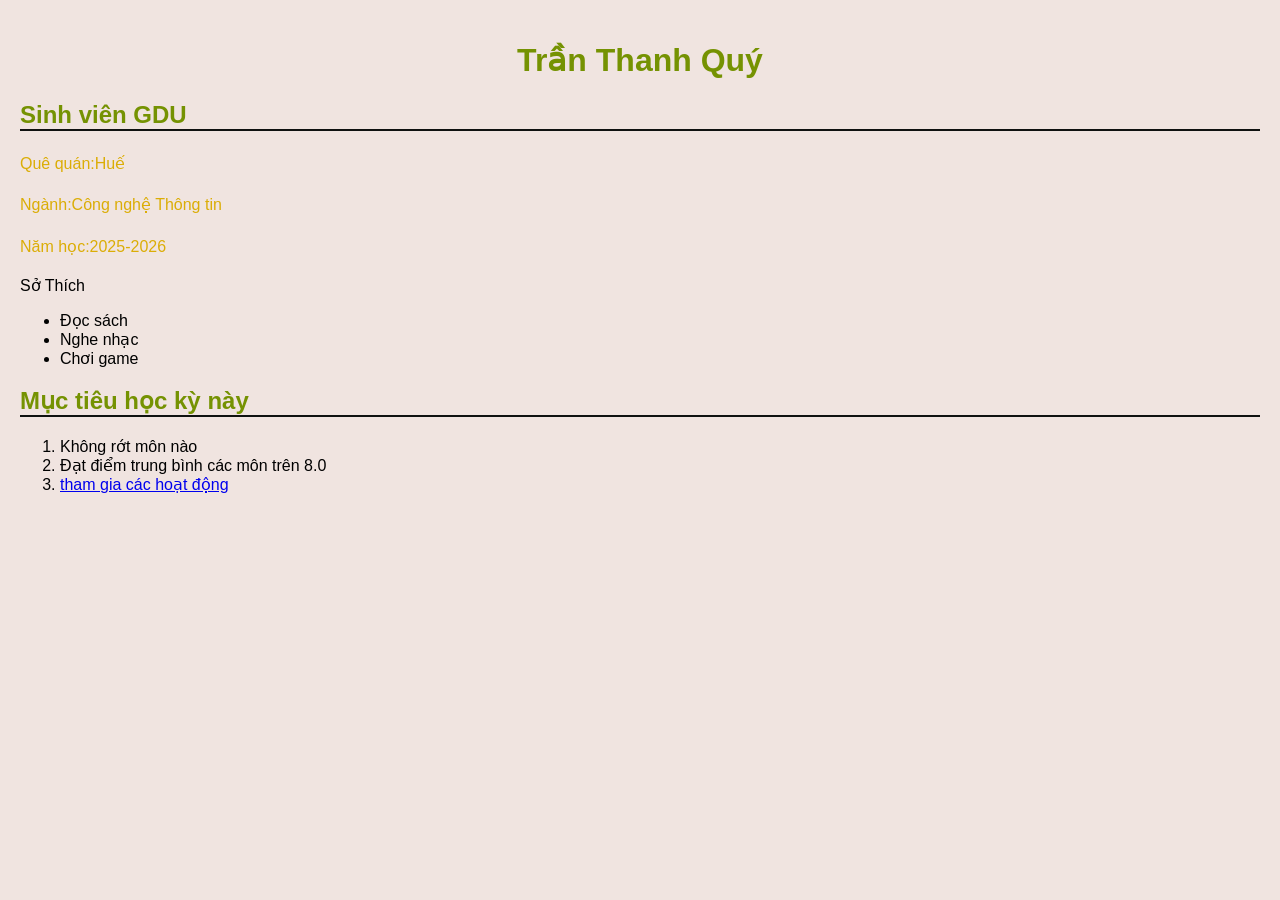
==== index.html @ 1dee3ce0 "buoi 1: trang gioi thieu ban than" ====
<!DOCTYPE html> <!-- Khai báo đây là HTML5 -->
    <html lang="vi"> <!-- Thẻ gốc, chứa toàn bộ trang -->
    <head> <!-- Phần đầu: thông tin về trang -->
    <meta charset="UTF-8"> <!-- Cho phép hiển thị tiếng
Việt -->
    <meta name="viewport" content="width=device-width, initial-
        scale=1.0">
    <link rel="stylesheet"href="css/style.css">
    <title>Trần Thanh Quý </title>
    <head>
    <body> <!-- Phần thân: nội dung hiển thị -->
    <h1><stong>Trần Thanh Quý</stong></h1>
    <h2>Sinh viên GDU</h2>
        <p>Quê quán:Huế</p>
        <p>Ngành:Công nghệ Thông tin</p>
        <p>Năm học:2025-2026</p>
        <h>Sở Thích</h>
        <ul>
            <li>Đọc sách</li>
            <li>Nghe nhạc</li>
            <li>Chơi game</li>
        </ul>
          <h2>Mục tiêu học kỳ này</h2>
        <ol>
            <li>Không rớt môn nào</li>
            <li>Đạt điểm trung bình các môn trên 8.0</li>
            <li><a href="http://127.0.0.1:5500/index.html">tham gia các hoạt động </a></li>
        </ol>
    </body>
    </html>
---- css/style.css ----
/* Cú pháp CSS cơ bản */
selector {
thuoc-tinh: gia-tri;
}
/* Ví dụ thực tế */
body {
font-family: Arial, sans-serif; /* Font chữ */
background-color: lch(91.49% 5.13 43.27); /* Màu nền */
margin: 0;
padding: 20px;
}
h1 {
color: hsl(72, 97%, 29%); /* Màu chữ tiêu đề */
font-size: 32px;
text-align: center;
}
p {
color: hsl(47, 95%, 44%);
line-height: 1.6; /* Khoảng cách dòng */
max-width: 700px;
}
h2 {
color: hsl(72, 97%, 29%); /* Màu chữ tiêu đề */
font-size: 24px;
mảgin-top: 30px;
border-bottom: 2px solid #0f1110; /* Đường viền dưới */
}
a:hover {
    color:crimson
}
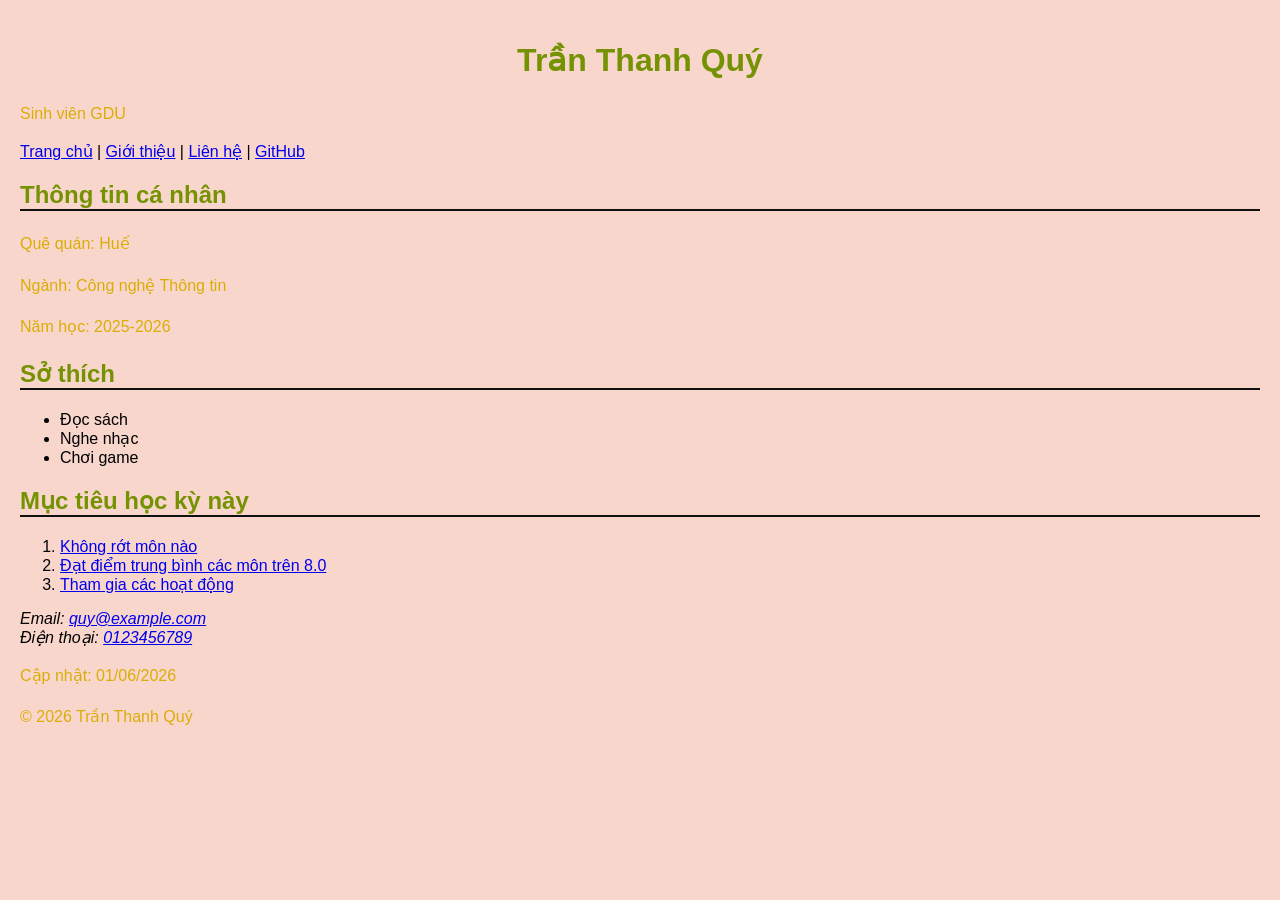
==== commit 8aca944d: "lab2" ====
--- a/index.html
+++ b/index.html
@@ -1,30 +1,69 @@
-<!DOCTYPE html> <!-- Khai báo đây là HTML5 -->
-    <html lang="vi"> <!-- Thẻ gốc, chứa toàn bộ trang -->
-    <head> <!-- Phần đầu: thông tin về trang -->
-    <meta charset="UTF-8"> <!-- Cho phép hiển thị tiếng
-Việt -->
-    <meta name="viewport" content="width=device-width, initial-
-        scale=1.0">
-    <link rel="stylesheet"href="css/style.css">
-    <title>Trần Thanh Quý </title>
-    <head>
-    <body> <!-- Phần thân: nội dung hiển thị -->
-    <h1><stong>Trần Thanh Quý</stong></h1>
-    <h2>Sinh viên GDU</h2>
-        <p>Quê quán:Huế</p>
-        <p>Ngành:Công nghệ Thông tin</p>
-        <p>Năm học:2025-2026</p>
-        <h>Sở Thích</h>
-        <ul>
-            <li>Đọc sách</li>
-            <li>Nghe nhạc</li>
-            <li>Chơi game</li>
-        </ul>
-          <h2>Mục tiêu học kỳ này</h2>
-        <ol>
-            <li>Không rớt môn nào</li>
-            <li>Đạt điểm trung bình các môn trên 8.0</li>
-            <li><a href="http://127.0.0.1:5500/index.html">tham gia các hoạt động </a></li>
-        </ol>
-    </body>
-    </html>
+<!DOCTYPE html>
+<html lang="vi">
+<head>
+    <meta charset="UTF-8">
+    <meta name="description"
+      content="Khám phá thông tin cá nhân, sở thích, mục tiêu học tập và hành trình phát triển của sinh viên Trần Thanh Quý tại GDU.">
+    <meta name="viewport" content="width=device-width, initial-scale=1.0">
+    <link rel="stylesheet" href="css/style.css">
+   <title>Trần Thanh Quý - Trang liên hệ và kết nối thông tin</title>
+</head>
+<body>
+    <header>
+        <h1><strong>Trần Thanh Quý</strong></h1>
+        <p>Sinh viên GDU</p>
+    </header>
+    <nav>
+        <a href="index.html">Trang chủ</a> |
+        <a href="about.html">Giới thiệu</a> |
+        <a href="contact.html">Liên hệ</a> |
+        <a href="https://github.com/tranthanhqui2370-ops/my-website"
+       target="_blank"
+       rel="noopener">
+       GitHub
+    </a>
+    </nav>
+    <main>
+        <section>
+            <h2>Thông tin cá nhân</h2>
+            <p>Quê quán: Huế</p>
+            <p>Ngành: Công nghệ Thông tin</p>
+            <p>Năm học: 2025-2026</p>
+        </section>
+        <section>
+            <h2>Sở thích</h2>
+            <ul>
+                <li>Đọc sách</li>
+                <li>Nghe nhạc</li>
+                <li>Chơi game</li>
+            </ul>
+            <h2>Mục tiêu học kỳ này</h2>
+            <ol>
+                <li><a href="http://127.0.0.1:5500/index.html">Không rớt môn nào</a></li>
+                <li><a href="http://127.0.0.1:5500/index.html">Đạt điểm trung bình các môn trên 8.0</a></li>
+                <li><a href="http://127.0.0.1:5500/index.html">Tham gia các hoạt động</a></li>
+                 
+            </ol>
+        </section>
+    </main>
+    <footer>
+      
+
+    <address>
+        Email:
+        <a href="mailto:quy@example.com">quy@example.com</a><br>
+
+        Điện thoại:
+        <a href="tel:0123456789">0123456789</a>
+    </address>
+
+    <p>
+        Cập nhật:
+        <time datetime="2026-06-01">01/06/2026</time>
+    </p>
+
+    <p>&copy; 2026 Trần Thanh Quý</p>
+
+</footer>
+</body>
+</html>
--- a/css/style.css
+++ b/css/style.css
@@ -5,7 +5,7 @@
 /* Ví dụ thực tế */
 body {
 font-family: Arial, sans-serif; /* Font chữ */
-background-color: lch(91.49% 5.13 43.27); /* Màu nền */
+background-color: lch(88.32% 14.8 42.86); /* Màu nền */
 margin: 0;
 padding: 20px;
 }
@@ -26,5 +26,4 @@
 border-bottom: 2px solid #0f1110; /* Đường viền dưới */
 }
 a:hover {
-    color:crimson
-}+    color:rgba(206, 9, 98, 0.912)
